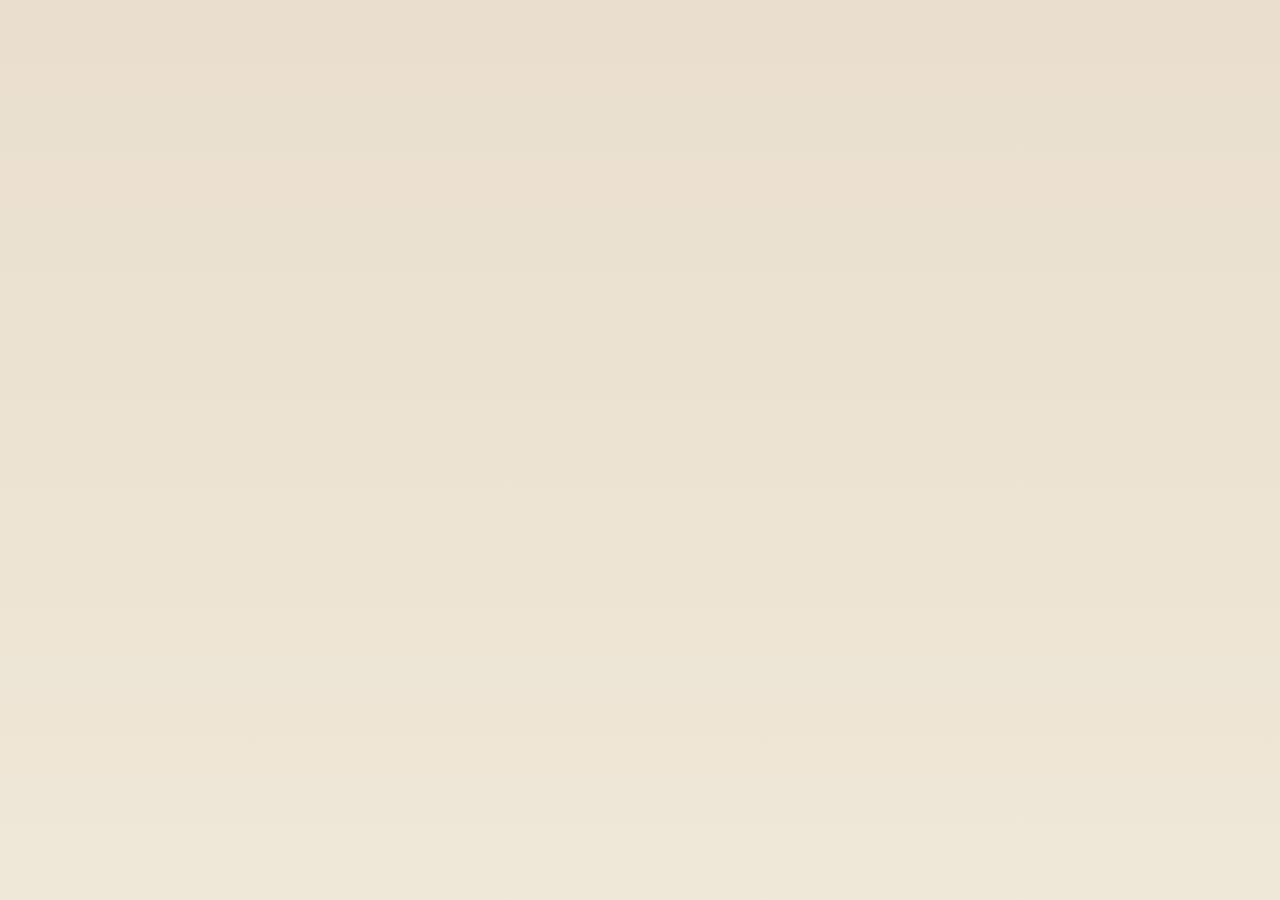
==== admin/index.html @ 7098703d "added loging page" ====
<!DOCTYPE html>
<html lang='en'>
<head>
  <meta charset='UTF-8' />
  <meta name='viewport' content='width=device-width, initial-scale=1.0' />
  <title>Fidelat Admin</title>
  <link rel='stylesheet' href='../styles.css?v=auth-2' />
</head>
<body>
  <div class='page-shell'>
    <div class='sun-glow' aria-hidden='true'></div>
    <div class='mesh mesh-one' aria-hidden='true'></div>
    <div class='mesh mesh-two' aria-hidden='true'></div>
    <main id='app'></main>
  </div>
  <script type='module' src='../app.js?v=auth-2'></script>
</body>
</html>
---- styles.css ----
:root {
  --bg: #efe7d7;
  --bg-start: #eadfcf;
  --bg-end: #efe7d7;
  --surface: rgba(255, 249, 241, 0.88);
  --surface-strong: rgba(255, 252, 247, 0.94);
  --surface-dark: rgba(34, 55, 61, 0.94);
  --text: #1d2930;
  --muted: #5b6a70;
  --accent: #bf6d3a;
  --accent-bright: #dc8650;
  --accent-deep: #87431f;
  --accent-soft: rgba(191, 109, 58, 0.16);
  --accent-outline: rgba(191, 109, 58, 0.28);
  --accent-shadow: rgba(191, 109, 58, 0.22);
  --warm: #f3cda9;
  --sage: #90a48b;
  --gold: #e7bb63;
  --line: rgba(29, 41, 48, 0.12);
  --success: #2f7d57;
  --error: #b94d40;
  --shadow: 0 24px 56px rgba(50, 37, 24, 0.17);
  --frame-fill: #efe39a;
  --frame-inner: #ececec;
  --frame-border: #2c2c2c;
  --frame-pattern: none;
  --frame-shadow-color: rgba(80, 66, 33, 0.18);
}

* {
  box-sizing: border-box;
}

body {
  margin: 0;
  min-height: 100vh;
  overflow-x: hidden;
  color: var(--text);
  font-family: 'Aptos', 'Segoe UI Variable', 'Noto Sans Ethiopic', sans-serif;
  font-size: 1.08rem;
  background: linear-gradient(180deg, var(--bg-start) 0%, var(--bg-end) 100%);
}

body::before {
  display: none;
}

body[data-theme='classic'] {
  --bg-start: #eadfcf;
  --bg-end: #efe7d7;
  --surface: rgba(255, 249, 241, 0.88);
  --surface-strong: rgba(255, 252, 247, 0.94);
  --accent: #bf6d3a;
  --accent-bright: #dc8650;
  --accent-deep: #87431f;
  --accent-soft: rgba(191, 109, 58, 0.16);
  --accent-outline: rgba(191, 109, 58, 0.28);
  --accent-shadow: rgba(191, 109, 58, 0.22);
  --warm: #f3cda9;
  --sage: #90a48b;
  --gold: #e7bb63;
  --shadow: 0 24px 56px rgba(50, 37, 24, 0.17);
  --frame-fill: #efe39a;
  --frame-inner: #ececec;
  --frame-border: #2c2c2c;
  --frame-pattern: none;
  --frame-shadow-color: rgba(80, 66, 33, 0.18);
}

body[data-theme='red'] {
  --bg-start: #f8dfdc;
  --bg-end: #f7e8e3;
  --surface: rgba(255, 247, 245, 0.9);
  --surface-strong: rgba(255, 250, 248, 0.95);
  --accent: #cb4334;
  --accent-bright: #f0674f;
  --accent-deep: #8a1d1d;
  --accent-soft: rgba(203, 67, 52, 0.16);
  --accent-outline: rgba(203, 67, 52, 0.28);
  --accent-shadow: rgba(203, 67, 52, 0.22);
  --warm: #f3b29f;
  --sage: #cf7d6a;
  --gold: #efb14c;
  --shadow: 0 24px 56px rgba(113, 37, 32, 0.18);
  --frame-image: url('assets/theme-red.png');
  --frame-shadow-color: rgba(125, 28, 28, 0.14);
}

body[data-theme='purple'] {
  --bg-start: #e8e0f6;
  --bg-end: #f1e8fb;
  --surface: rgba(251, 248, 255, 0.9);
  --surface-strong: rgba(253, 250, 255, 0.95);
  --accent: #8759b8;
  --accent-bright: #b57edd;
  --accent-deep: #5b3481;
  --accent-soft: rgba(135, 89, 184, 0.16);
  --accent-outline: rgba(135, 89, 184, 0.28);
  --accent-shadow: rgba(135, 89, 184, 0.22);
  --warm: #efbfd9;
  --sage: #a794d1;
  --gold: #f2d56f;
  --shadow: 0 24px 56px rgba(78, 55, 122, 0.18);
  --frame-image: url('assets/theme-purple.png');
  --frame-shadow-color: rgba(88, 58, 130, 0.14);
}

body[data-theme='gray'] {
  --bg-start: #e4e7ea;
  --bg-end: #edf0f3;
  --surface: rgba(252, 253, 253, 0.9);
  --surface-strong: rgba(255, 255, 255, 0.95);
  --accent: #5d6a74;
  --accent-bright: #80909b;
  --accent-deep: #323a41;
  --accent-soft: rgba(93, 106, 116, 0.16);
  --accent-outline: rgba(93, 106, 116, 0.28);
  --accent-shadow: rgba(93, 106, 116, 0.2);
  --warm: #d4d9dd;
  --sage: #a8b1b8;
  --gold: #c7b58d;
  --shadow: 0 24px 56px rgba(53, 60, 66, 0.16);
  --frame-image: url('assets/theme-gray.png');
  --frame-shadow-color: rgba(53, 60, 66, 0.14);
}

body[data-theme='blue'] {
  --bg-start: #dcecff;
  --bg-end: #eaf5ff;
  --surface: rgba(246, 251, 255, 0.9);
  --surface-strong: rgba(251, 254, 255, 0.95);
  --accent: #2c7adc;
  --accent-bright: #58a7ff;
  --accent-deep: #1d4f94;
  --accent-soft: rgba(44, 122, 220, 0.16);
  --accent-outline: rgba(44, 122, 220, 0.28);
  --accent-shadow: rgba(44, 122, 220, 0.22);
  --warm: #ffd18d;
  --sage: #84b8ea;
  --gold: #ffd35f;
  --shadow: 0 24px 56px rgba(32, 89, 163, 0.18);
  --frame-image: url('assets/theme-blue.png');
  --frame-shadow-color: rgba(32, 89, 163, 0.15);
}

body[data-theme='orange'] {
  --bg-start: #fde3c5;
  --bg-end: #fff0db;
  --surface: rgba(255, 249, 241, 0.9);
  --surface-strong: rgba(255, 252, 247, 0.95);
  --accent: #d67a22;
  --accent-bright: #f6a03f;
  --accent-deep: #8d4717;
  --accent-soft: rgba(214, 122, 34, 0.16);
  --accent-outline: rgba(214, 122, 34, 0.28);
  --accent-shadow: rgba(214, 122, 34, 0.22);
  --warm: #ffd377;
  --sage: #d2a06f;
  --gold: #ffcf56;
  --shadow: 0 24px 56px rgba(145, 78, 23, 0.17);
  --frame-image: url('assets/theme-orange.png');
  --frame-shadow-color: rgba(145, 78, 23, 0.15);
}

body[data-theme='green'] {
  --bg-start: #e1f3dc;
  --bg-end: #edf8e9;
  --surface: rgba(247, 252, 245, 0.9);
  --surface-strong: rgba(251, 255, 250, 0.95);
  --accent: #3d9f48;
  --accent-bright: #67c763;
  --accent-deep: #216e32;
  --accent-soft: rgba(61, 159, 72, 0.16);
  --accent-outline: rgba(61, 159, 72, 0.28);
  --accent-shadow: rgba(61, 159, 72, 0.22);
  --warm: #e6d769;
  --sage: #87c97f;
  --gold: #f1dd63;
  --shadow: 0 24px 56px rgba(43, 112, 51, 0.17);
  --frame-image: url('assets/theme-green.png');
  --frame-shadow-color: rgba(43, 112, 51, 0.15);
}

button,
select,
input,
textarea {
  font: inherit;
}

button {
  cursor: pointer;
  border: none;
  transition: transform 0.18s ease, box-shadow 0.18s ease, background 0.18s ease;
}

button:hover {
  transform: translateY(-1px);
}

button:active {
  transform: translateY(0);
}

button:disabled {
  cursor: not-allowed;
  opacity: 0.5;
  transform: none;
}

.page-shell {
  position: relative;
  min-height: 100vh;
  padding: clamp(28px, 4vw, 44px) clamp(20px, 3.5vw, 34px);
  overflow: hidden;
}

.sun-glow,
.mesh {
  display: none;
}

#app {
  position: relative;
  max-width: 1080px;
  min-width: 0;
  margin: 0 auto;
}

.app-frame {
  position: relative;
  padding: clamp(24px, 3vw, 30px);
  border-radius: 42px;
  isolation: isolate;
  background-color: var(--frame-fill);
  background-image: var(--frame-pattern);
  background-repeat: repeat;
  background-size: 72px 72px;
  background-position: center;
  box-shadow: 0 24px 48px var(--frame-shadow-color);
  overflow: hidden;
}

.app-frame::before {
  content: '';
  position: absolute;
  inset: 0;
  border-radius: inherit;
  background: radial-gradient(circle at top left, rgba(255, 255, 255, 0.92), transparent 24%), radial-gradient(circle at bottom right, rgba(255, 255, 255, 0.78), transparent 20%);
  opacity: 0.08;
  pointer-events: none;
  z-index: 0;
}

.app-frame > * {
  position: relative;
  z-index: 1;
}

.studio-shell {
  position: relative;
  z-index: 1;
  display: grid;
  gap: 12px;
  padding: clamp(14px, 1.8vw, 20px);
  border-radius: 30px;
  background: var(--frame-inner);
  border: 3px solid var(--frame-border);
  box-shadow: inset 0 0 0 1px rgba(255, 255, 255, 0.6);
}

.workspace,
.home-main,
.home-side,
.activity-stack,
.roadmap-stack,
.admin-user-list {
  display: grid;
  gap: 12px;
}

.card {
  min-width: 0;
  background: var(--surface);
  border: 1px solid rgba(255, 255, 255, 0.72);
  border-radius: 28px;
  box-shadow: var(--shadow);
  backdrop-filter: blur(10px);
  -webkit-backdrop-filter: blur(10px);
  overflow: hidden;
}

.top-shell {
  display: grid;
  grid-template-columns: minmax(0, 1.2fr) minmax(320px, 0.95fr);
  gap: 12px;
  padding: 14px;
}

.brand-block {
  display: grid;
  gap: 8px;
}

.eyebrow,
.activity-badge {
  display: inline-flex;
  align-items: center;
  padding: 7px 12px;
  border-radius: 999px;
  font-size: 0.78rem;
  font-weight: 800;
  letter-spacing: 0.05em;
  text-transform: uppercase;
}

.eyebrow {
  background: rgba(255, 249, 239, 0.82);
  color: var(--accent-deep);
}

.activity-badge {
  background: var(--accent-soft);
  color: var(--accent-deep);
}

h1,
.section-title,
.view-title,
.activity-title,
.symbol-display,
.profile-name {
  font-family: 'Aptos Display', 'Trebuchet MS', 'Noto Sans Ethiopic', sans-serif;
}

h1 {
  margin: 6px 0 4px;
  font-size: clamp(2.2rem, 3.8vw, 3.9rem);
  line-height: 0.95;
  letter-spacing: -0.04em;
}

.section-title,
.view-title {
  margin: 0 0 8px;
  font-size: 1.65rem;
}

.activity-title {
  margin: 4px 0;
  font-size: 1.15rem;
}

.hero-copy,
.panel-copy,
.activity-copy,
.metric-label,
.helper-copy,
.message,
.roadmap-text,
.field-label,
.profile-label,
.admin-meta {
  margin: 0;
  color: var(--muted);
  line-height: 1.45;
}

.menu-side {
  display: grid;
  gap: 10px;
}

.main-menu,
.auth-form,
.selector-row,
.mode-nav,
.activity-actions,
.metrics {
  display: flex;
  flex-wrap: wrap;
  gap: 10px;
}

.main-menu {
  flex-wrap: nowrap;
  gap: 8px;
  overflow-x: auto;
  scrollbar-width: none;
}

.main-menu::-webkit-scrollbar {
  display: none;
}

.auth-form {
  flex-direction: column;
}

.menu-btn,
.primary-btn,
.secondary-btn,
.ghost-btn,
.chip-btn,
.symbol-btn,
.variant-btn {
  min-height: 44px;
  padding: 0 14px;
  border-radius: 16px;
  font-weight: 700;
}

.menu-btn {
  flex: 0 0 auto;
  padding: 0 12px;
  white-space: nowrap;
}

.menu-btn,
.ghost-btn,
.chip-btn,
.variant-btn {
  background: rgba(255, 255, 255, 0.72);
  border: 1px solid rgba(29, 41, 48, 0.08);
  color: var(--text);
}

.menu-btn.is-active,
.chip-btn.is-active,
.variant-btn.is-active {
  background: var(--accent-soft);
  color: var(--accent-deep);
  border-color: var(--accent-outline);
}

.primary-btn {
  background: linear-gradient(135deg, var(--accent), var(--accent-bright));
  color: #fff8f2;
  box-shadow: 0 14px 26px var(--accent-shadow);
}

.secondary-btn {
  background: rgba(34, 55, 61, 0.94);
  color: #f9f4eb;
}

.profile-bar {
  display: flex;
  align-items: center;
  justify-content: space-between;
  gap: 10px;
  padding: 12px 14px;
  border-radius: 22px;
  background: rgba(34, 55, 61, 0.9);
  color: #faf4ec;
}

.theme-panel {
  display: flex;
  align-items: center;
  padding: 10px 12px;
  border-radius: 22px;
  background: rgba(255, 255, 255, 0.78);
  border: 1px solid rgba(29, 41, 48, 0.08);
}

.theme-inline {
  display: flex;
  align-items: center;
  gap: 10px;
  width: 100%;
}

.theme-inline-label {
  font-size: 0.92rem;
  font-weight: 800;
  color: var(--accent-deep);
  white-space: nowrap;
}

.theme-select {
  min-width: 180px;
  flex: 1 1 220px;
  background: var(--accent);
  border-color: var(--accent-deep);
  color: #fff8f2;
  font-weight: 800;
}

.theme-select option {
  color: var(--text);
  background: #ffffff;
}

.profile-label {
  font-size: 0.78rem;
  text-transform: uppercase;
  letter-spacing: 0.06em;
  color: rgba(250, 244, 236, 0.7);
}

.profile-name {
  font-size: 1.15rem;
}

.banner-card,
.auth-card,
.welcome-card,
.side-card,
.panel-card,
.challenge-celebration {
  padding: 14px;
}

.banner-card.is-success {
  background: rgba(47, 125, 87, 0.14);
}

.banner-card.is-error {
  background: rgba(185, 77, 64, 0.14);
}

.auth-grid {
  display: grid;
  grid-template-columns: repeat(auto-fit, minmax(280px, 1fr));
  gap: 12px;
}

.admin-auth-grid {
  grid-template-columns: minmax(0, 560px);
}

.home-grid {
  display: grid;
  grid-template-columns: minmax(0, 1.2fr) minmax(320px, 0.95fr);
  gap: 12px;
}

.activity-card,
.variant-summary,
.admin-section {
  padding: 14px;
  border-radius: 22px;
  background: rgba(255, 255, 255, 0.64);
  border: 1px solid rgba(29, 41, 48, 0.08);
}

.variant-summary {
  display: flex;
  align-items: center;
  justify-content: space-between;
  gap: 12px;
}

.variant-summary.is-locked {
  opacity: 0.6;
}

.variant-summary.is-complete {
  background: rgba(47, 125, 87, 0.14);
}

.variant-meta {
  font-size: 0.86rem;
  font-weight: 700;
  color: var(--accent-deep);
}

.workspace-top,
.panel-head,
.symbol-caption {
  display: flex;
  align-items: flex-start;
  justify-content: space-between;
  gap: 12px;
}

.top-shell > *,
.workspace-top > *,
.panel-head > *,
.symbol-caption > *,
.home-grid > *,
.auth-grid > * {
  min-width: 0;
}

.panel-card {
  background: var(--surface-strong);
}

.field-label {
  display: block;
  margin-bottom: 6px;
  font-weight: 700;
}

.field-input,
.selector,
.textarea-field {
  width: 100%;
  min-height: 44px;
  padding: 0 12px;
  border-radius: 14px;
  border: 1px solid rgba(29, 41, 48, 0.14);
  background: rgba(255, 255, 255, 0.92);
  color: var(--text);
}

.textarea-field {
  min-height: 128px;
  padding: 10px;
  resize: vertical;
}

.message-box,
.hint-box {
  padding: 12px 14px;
  border-radius: 18px;
  border: 1px solid rgba(29, 41, 48, 0.08);
  background: rgba(255, 255, 255, 0.76);
}

.message-box.is-success {
  background: rgba(47, 125, 87, 0.12);
}

.message-box.is-error {
  background: rgba(185, 77, 64, 0.12);
}

.hint-box {
  background: rgba(243, 205, 169, 0.24);
}

.metrics,
.stat-strip,
.admin-copy-grid {
  display: grid;
  gap: 10px;
}

.metrics {
  grid-template-columns: repeat(4, minmax(0, 1fr));
}

.metrics.two-up {
  grid-template-columns: repeat(2, minmax(0, 1fr));
}

.stat-strip {
  grid-template-columns: repeat(4, minmax(0, 1fr));
}

.compact-strip {
  grid-template-columns: repeat(3, minmax(0, 1fr));
}

.metric,
.stat-pill {
  padding: 10px;
  border-radius: 18px;
  background: rgba(255, 255, 255, 0.74);
  border: 1px solid rgba(29, 41, 48, 0.08);
}

.metric-value {
  font-size: 1.8rem;
  font-weight: 800;
}

.stat-pill strong {
  display: block;
  font-size: 1.35rem;
}

.variant-grid {
  display: grid;
  grid-template-columns: repeat(auto-fit, minmax(110px, 1fr));
  gap: 10px;
}

.letter-grid,
.explorer-grid,
.drag-bank {
  display: grid;
  grid-template-columns: repeat(auto-fit, minmax(84px, 1fr));
  gap: 10px;
}

.symbol-display {
  display: grid;
  place-items: center;
  min-height: 156px;
  margin: 8px 0 10px;
  border-radius: 28px;
  background: linear-gradient(135deg, rgba(255, 255, 255, 0.92), rgba(243, 205, 169, 0.52));
  border: 1px solid rgba(29, 41, 48, 0.08);
  box-shadow: inset 0 1px 0 rgba(255, 255, 255, 0.8);
  font-size: clamp(4rem, 9vw, 6.4rem);
}

.symbol-btn {
  min-height: 82px;
  font-size: 2.1rem;
  background: rgba(255, 255, 255, 0.8);
  border: 1px solid rgba(29, 41, 48, 0.08);
}

.symbol-btn.is-correct {
  background: rgba(47, 125, 87, 0.16);
  color: var(--success);
}

.variant-btn.is-locked {
  opacity: 0.45;
}

.challenge-celebration {
  background: linear-gradient(135deg, rgba(255, 244, 224, 0.92), rgba(243, 205, 169, 0.72));
}

.challenge-celebration.is-final {
  background: linear-gradient(135deg, rgba(255, 243, 222, 0.94), rgba(231, 187, 99, 0.72));
}

.drop-grid {
  display: grid;
  grid-template-columns: repeat(auto-fit, minmax(120px, 1fr));
  gap: 10px;
  margin-top: 12px;
}

.drop-slot {
  display: grid;
  gap: 8px;
  align-items: start;
  min-height: 110px;
  padding: 10px;
  border-radius: 22px;
  border: 2px dashed rgba(135, 67, 31, 0.28);
  background: rgba(255, 255, 255, 0.72);
  text-align: left;
}

[data-action='additional-drag-bank'],
[data-action='additional-drag-slot'] {
  touch-action: none;
}

.additional-drag-btn {
  cursor: grab;
  user-select: none;
}

.additional-drag-btn:active {
  cursor: grabbing;
}

.pointer-drag-ghost {
  position: fixed;
  top: 0;
  left: 0;
  z-index: 9999;
  min-width: 58px;
  padding: 10px 14px;
  border-radius: 18px;
  border: 1px solid rgba(135, 67, 31, 0.28);
  background: rgba(255, 252, 247, 0.96);
  box-shadow: 0 18px 36px rgba(50, 37, 24, 0.2);
  color: var(--accent-deep);
  font-size: 1.8rem;
  font-weight: 800;
  line-height: 1;
  pointer-events: none;
  user-select: none;
  transform: translate(-9999px, -9999px);
}

.drop-slot.is-filled {
  border-style: solid;
  background: rgba(243, 205, 169, 0.34);
}

.drop-label {
  font-size: 0.88rem;
  font-weight: 800;
  letter-spacing: 0.04em;
  text-transform: uppercase;
  color: var(--accent-deep);
}

.drop-value {
  align-self: center;
  justify-self: center;
  font-size: 2.6rem;
}

.admin-tabs {
  display: flex;
  flex-wrap: wrap;
  gap: 10px;
}

.admin-copy-grid {
  grid-template-columns: repeat(auto-fit, minmax(220px, 1fr));
}

.admin-field,
.admin-user-card {
  min-width: 0;
}

.admin-meta {
  margin-top: 6px;
}

.dragdrop-celebration {
  border: 1px solid rgba(135, 67, 31, 0.18);
  box-shadow: 0 18px 36px rgba(191, 109, 58, 0.18);
  animation: dragdrop-celebration-pop 260ms ease-out;
}

@keyframes dragdrop-celebration-pop {
  0% {
    transform: translateY(12px) scale(0.98);
    opacity: 0.2;
  }

  100% {
    transform: translateY(0) scale(1);
    opacity: 1;
  }
}

@media (max-width: 1024px) {
  .page-shell {
    padding: 24px 18px 28px;
  }

  #app {
    max-width: 100%;
  }

  .app-frame {
    padding: 24px;
    border-radius: 34px;
    background-size: 78px 78px;
  }

  .studio-shell {
    padding: 16px;
    border-radius: 26px;
  }

  .top-shell,
  .home-grid {
    grid-template-columns: 1fr;
  }

  .metrics,
  .metrics.two-up,
  .stat-strip,
  .compact-strip {
    grid-template-columns: repeat(2, minmax(0, 1fr));
  }
}

@media (max-width: 720px) {
  body {
    font-size: 1rem;
  }

  .page-shell {
    padding: 16px 10px 18px;
  }

  .app-frame {
    padding: 18px;
    border-radius: 28px;
    background-size: 60px 60px;
  }

  .studio-shell {
    padding: 12px;
    border-radius: 22px;
    border-width: 2px;
  }

  h1 {
    font-size: 2.1rem;
  }

  .section-title,
  .view-title {
    font-size: 1.45rem;
  }

  .activity-title {
    font-size: 1.1rem;
  }

  .banner-card,
  .auth-card,
  .welcome-card,
  .side-card,
  .panel-card,
  .challenge-celebration,
  .activity-card,
  .variant-summary,
  .admin-section {
    padding: 12px;
  }

  .theme-panel {
    padding: 8px 10px;
  }

  .theme-inline {
    align-items: stretch;
    flex-direction: column;
    gap: 6px;
  }

  .theme-select {
    min-width: 0;
    width: 100%;
  }

  .workspace-top,
  .panel-head,
  .symbol-caption,
  .profile-bar {
    flex-direction: column;
    align-items: stretch;
  }

  .metrics,
  .metrics.two-up,
  .stat-strip,
  .compact-strip {
    grid-template-columns: 1fr;
  }

  .symbol-display {
    min-height: 132px;
    margin: 6px 0 8px;
    font-size: clamp(3.2rem, 15vw, 4.8rem);
  }

  .symbol-btn {
    min-height: 76px;
    font-size: 1.95rem;
  }

  .drop-value {
    font-size: 2.35rem;
  }
}

@media (max-width: 480px) {
  .page-shell {
    padding: 12px 8px 14px;
  }

  .app-frame {
    padding: 14px;
    border-radius: 24px;
    background-size: 52px 52px;
  }

  .studio-shell {
    padding: 10px;
    border-radius: 18px;
    border-width: 2px;
  }

  .top-shell {
    padding: 12px;
  }

  .theme-panel {
    padding: 8px 10px;
  }

  .menu-btn,
  .primary-btn,
  .secondary-btn,
  .ghost-btn,
  .chip-btn,
  .symbol-btn,
  .variant-btn {
    min-height: 42px;
  }
}

.additional-set-grid {
  display: grid;
  grid-template-columns: repeat(auto-fit, minmax(180px, 1fr));
  gap: 12px;
  margin-bottom: 16px;
}

.additional-set-btn {
  display: grid;
  gap: 8px;
  padding: 12px 14px;
  border-radius: 20px;
  border: 1px solid var(--line);
  background: rgba(255, 255, 255, 0.74);
  text-align: left;
  box-shadow: inset 0 1px 0 rgba(255, 255, 255, 0.6);
}

.additional-set-btn strong {
  font-size: 1.5rem;
  line-height: 1;
}

.additional-set-btn.is-active {
  border-color: var(--accent-outline);
  background: var(--accent-soft);
}

.additional-set-btn.is-complete {
  border-color: rgba(47, 125, 87, 0.28);
}

.additional-preview {
  color: var(--muted);
  font-size: 0.9rem;
  line-height: 1.45;
  word-break: break-word;
}

.additional-tabs {
  margin: 16px 0;
}

.symbol-btn.is-complete {
  border-color: rgba(47, 125, 87, 0.28);
  background: rgba(47, 125, 87, 0.12);
}

.english-copy {
  margin: 6px 0 0;
  color: var(--muted);
  font-size: 0.94rem;
  line-height: 1.45;
}

.hero-english-copy {
  margin-top: 8px;
}

/* compact-auth-modal */
.auth-entry-card {
  margin-bottom: 18px;
  border: 1px solid rgba(135, 67, 31, 0.16);
  background: linear-gradient(135deg, rgba(255, 251, 246, 0.94), rgba(243, 205, 169, 0.34));
}

.auth-link-row {
  display: flex;
  flex-wrap: wrap;
  gap: 14px;
  margin-top: 14px;
}

.link-btn {
  padding: 0;
  border: none;
  background: none;
  color: var(--accent-deep);
  font-size: 1.02rem;
  font-weight: 800;
  text-decoration: underline;
  text-decoration-thickness: 2px;
  text-underline-offset: 4px;
  box-shadow: none;
}

.link-btn:hover,
.link-btn:active,
.modal-backdrop:hover,
.modal-backdrop:active {
  transform: none;
}

.link-btn:hover {
  color: var(--accent);
}

.auth-modal-layer {
  position: fixed;
  inset: 0;
  z-index: 60;
  display: grid;
  place-items: center;
  padding: 20px;
}

.modal-backdrop {
  position: absolute;
  inset: 0;
  border: none;
  background: rgba(29, 41, 48, 0.42);
}

.auth-modal-shell {
  position: relative;
  z-index: 1;
  width: min(560px, 100%);
}

.auth-modal-card {
  position: relative;
  max-height: calc(100vh - 40px);
  overflow: auto;
  padding-top: 20px;
  box-shadow: 0 26px 56px rgba(29, 41, 48, 0.28);
}

.auth-modal-card .section-title {
  padding-right: 40px;
}

.auth-modal-note {
  margin-bottom: 12px;
}

.modal-close {
  position: absolute;
  top: 12px;
  right: 12px;
  width: 40px;
  height: 40px;
  border-radius: 999px;
  border: 1px solid rgba(29, 41, 48, 0.12);
  background: rgba(255, 255, 255, 0.9);
  color: var(--accent-deep);
  font-size: 1.35rem;
  line-height: 1;
  box-shadow: none;
}

.auth-switch-row {
  display: flex;
  flex-wrap: wrap;
  gap: 10px;
  margin-top: 18px;
  padding-top: 18px;
  border-top: 1px solid var(--line);
}

@media (max-width: 720px) {
  .auth-link-row,
  .auth-switch-row {
    flex-direction: column;
    align-items: stretch;
  }

  .auth-modal-layer {
    padding: 12px;
  }

  .auth-modal-card {
    max-height: calc(100vh - 24px);
    padding-top: 22px;
  }
}

/* Letter-first layout: generous learning targets, quiet supporting controls. */
.family-lesson-layout {
  display: grid;
  grid-template-columns: minmax(210px, 260px) minmax(0, 1fr);
  gap: 14px;
  align-items: start;
}

.family-sidebar,
.family-lesson .panel-card { padding: clamp(14px, 2vw, 22px); }
.family-sidebar { position: sticky; top: 12px; }
.family-sidebar-title { margin: 0 0 12px; font-size: 1.15rem; }
.family-selector-label { display: block; margin-bottom: 6px; color: var(--muted); font-size: .85rem; }
.family-selector { width: 100%; min-height: 48px; }
.family-form-order, .family-play-label { color: var(--muted); font-size: .75rem; }
.family-lesson { min-width: 0; }
.family-lesson .activity-actions { justify-content: center; }
.family-exercise .exercise-prompt { justify-content: center; }
.family-lesson .lesson-icon-button {
  display: inline-grid;
  width: 48px;
  min-width: 48px;
  height: 48px;
  min-height: 48px;
  padding: 10px;
  place-items: center;
}
.family-lesson .lesson-icon-button .lesson-icon { width: 100%; height: 100%; }
.lesson-section-title {
  display: flex;
  align-items: center;
  justify-content: center;
  gap: 8px;
}
.lesson-icon {
  display: inline-block;
  flex: 0 0 1.15em;
  width: 1.15em;
  height: 1.15em;
  vertical-align: middle;
}
.activity-complete {
  display: inline-grid;
  width: 1.35em;
  height: 1.35em;
  place-items: center;
  border-radius: 50%;
  background: #e2f4e8;
  color: #155438;
}
.activity-complete .lesson-icon { width: .95em; height: .95em; }
.lesson-status,
.exercise-feedback.is-complete { display: flex; align-items: center; justify-content: center; gap: 8px; }
.lesson-status.is-complete,
.exercise-feedback.is-complete { color: #155438; font-weight: 700; }
.family-forms {
  display: grid; grid-template-columns: repeat(7, minmax(0, 1fr)); gap: 8px;
  margin: 14px 0 0; padding: 0; list-style: none;
}
.family-form-btn {
  display: grid; justify-items: center; gap: 4px; width: 100%; min-height: 120px; padding: 8px 4px;
  border: 1px solid var(--line); border-radius: 14px; background: rgba(255,255,255,.78); color: var(--text);
}
.family-form-btn strong, .reading-glyphs { font-family: 'Noto Sans Ethiopic', 'Nyala', 'Abyssinica SIL', sans-serif; }
.family-form-btn strong { font-size: clamp(2rem, 4vw, 3.2rem); line-height: 1.35; color: var(--accent-deep); }
.exercise-prompt { display: flex; align-items: center; flex-wrap: wrap; gap: 12px; margin: 12px 0; }
.exercise-feedback.is-incorrect { display: inline-flex; align-items: center; gap: 6px; color: #b42318; font-weight: 700; }
.exercise-error-icon { display: inline-grid; place-items: center; width: 1.3em; height: 1.3em; border: 2px solid currentColor; border-radius: 50%; line-height: 1; }
.exercise-choices { display: grid; grid-template-columns: repeat(7, minmax(0, 1fr)); gap: 8px; margin: 12px 0; }
.exercise-choice { min-width: 0; min-height: 68px; padding: 6px; font-size: clamp(1.7rem, 3vw, 2.4rem); }
.reading-glyphs {
  margin: 12px 0 0; padding: 14px; border-radius: 14px; background: rgba(255,255,255,.72);
  color: var(--accent-deep); font-size: clamp(1.7rem, 3vw, 2.5rem); line-height: 1.6;
  letter-spacing: .12em; overflow-wrap: anywhere;
}
.reading-practice > .activity-title:not(:first-child) { margin-top: 20px; }
.reading-practice.is-locked { border-style: dashed; background: rgba(255,255,255,.48); }
.reading-lock-notice { color: var(--muted); }
.reading-lock-notice .activity-title { display: inline-block; margin: 0 8px 8px 0; padding: 6px 12px; border: 1px solid var(--line); border-radius: 12px; opacity: .58; }
.reading-lock-notice .helper-copy { margin-top: 8px; }
.reading-combinations {
  display: flex; flex-flow: row nowrap; align-items: stretch; gap: 10px;
  margin: 10px 0 0; padding: 10px; list-style: none; overflow-x: auto;
  border: 1px solid var(--line); border-radius: 16px; background: rgba(255,255,255,.5);
}
.reading-combination-card {
  display: grid; place-items: center; flex: 1 0 76px; min-height: 76px; padding: 10px 6px;
  border: 1px solid var(--line); border-radius: 14px; background: rgba(255,255,255,.78);
  color: var(--accent-deep); font: clamp(1.65rem, 3vw, 2.25rem)/1.4 'Noto Sans Ethiopic', 'Nyala', 'Abyssinica SIL', sans-serif;
  box-shadow: 0 3px 0 rgba(29,41,48,.06);
}
.reading-paragraph {
  margin: 10px 0 0; padding: 16px; border: 1px solid var(--line); border-radius: 16px;
  background: rgba(255,255,255,.78); color: var(--accent-deep);
  font: clamp(1.2rem, 2.5vw, 1.65rem)/2 'Noto Sans Ethiopic', 'Nyala', 'Abyssinica SIL', sans-serif;
  letter-spacing: .04em; overflow-wrap: anywhere;
}
.advanced-reading-words {
  display: grid; grid-template-columns: repeat(auto-fit, minmax(min(100%, 150px), 1fr)); gap: 10px;
  margin: 10px 0 0; padding: 0; list-style: none;
}
.advanced-reading-word {
  display: grid; gap: 4px; justify-items: center; padding: 12px;
  border: 1px solid var(--line); border-radius: 14px; background: rgba(255,255,255,.78);
}
.advanced-reading-text {
  color: var(--accent-deep); font: 1.5rem/1.5 'Noto Sans Ethiopic', 'Nyala', 'Abyssinica SIL', sans-serif;
  overflow-wrap: anywhere; max-width: 100%;
}
.lesson-navigation {
  display: flex; align-items: center; justify-content: space-between; gap: 12px;
  margin-top: 16px;
}
.lesson-navigation .helper-copy { margin: 0; text-align: center; }
.family-lesson :focus-visible, .family-sidebar :focus-visible { outline: 3px solid var(--accent-deep); outline-offset: 3px; }
@media (max-width: 900px) {
  .family-lesson-layout { grid-template-columns: 1fr; }
  .family-sidebar { position: static; max-height: none; }
}
@media (max-width: 600px) {
  .family-forms, .exercise-choices { grid-template-columns: repeat(4, minmax(0, 1fr)); }
  .reading-combinations { gap: 7px; }
  .reading-combination-card { flex-basis: 64px; }
  .family-form-btn { min-height: 100px; }
}

.page-shell { padding: clamp(10px, 2vw, 24px); }
#app { max-width: 1200px; }
.app-frame { padding: clamp(8px, 1.3vw, 16px); border-radius: 28px; }
.studio-shell { padding: clamp(10px, 1.5vw, 18px); border-width: 1px; border-color: var(--line); border-radius: 22px; }
.card { border-radius: 20px; box-shadow: 0 6px 22px rgba(29, 41, 48, 0.07); }
.top-shell { grid-template-columns: minmax(0, 1fr) minmax(350px, 1fr); align-items: center; padding: 16px 18px; }
.brand-block { gap: 3px; }
h1 { font-size: clamp(1.65rem, 3vw, 2.4rem); line-height: 1.2; letter-spacing: -0.02em; }
.eyebrow { width: fit-content; padding: 4px 9px; font-size: .68rem; }
.hero-copy, .hero-english-copy { font-size: .86rem; margin-top: 2px; }
.menu-side { gap: 8px; }
.main-menu { display: flex; flex-wrap: wrap; overflow: visible; gap: 6px; }
.menu-btn { display: inline-flex; align-items: center; justify-content: center; text-decoration: none; min-height: 44px; flex: 1 0 auto; font-size: .95rem; border-radius: 12px; }
.menu-btn.is-active { background: var(--accent-deep); color: #fff; border-color: var(--accent-deep); box-shadow: 0 3px 10px var(--accent-shadow); }
.profile-bar { padding: 6px 10px; border-radius: 12px; }
.profile-name { font-size: .88rem; }
.profile-label { font-size: .65rem; }
.theme-panel { padding: 5px 10px; border-radius: 12px; }
.theme-inline { flex-direction: row; align-items: center; gap: 8px; }
.theme-inline-label { font-size: .8rem; }
.theme-select { min-width: 0; flex: 1 1 auto; min-height: 36px; font-size: .85rem; }
.banner-card { padding: 8px 12px; font-size: .88rem; box-shadow: none; }
.view-title, .section-title { font-size: 1.4rem; line-height: 1.4; }
.panel-copy, .english-copy, .helper-copy { font-size: .9rem; }
.stat-strip, .compact-strip { grid-template-columns: repeat(3, minmax(0, 1fr)); }
.stat-pill { padding: 6px 9px; font-size: .76rem; border-radius: 12px; }
.stat-pill strong { font-size: 1rem; }
.metric { padding: 8px; }
.metric-value { font-size: 1.3rem; }
.symbol-display { min-height: 142px; font-size: clamp(5.5rem, 11vw, 8rem); line-height: 1.4; color: #2156a0; background: linear-gradient(120deg, #eef6ff, #f3efff); border-radius: 20px; }
.symbol-display.is-placeholder { min-height: 54px; padding: 10px 14px; display: flex; justify-content: center; gap: 12px; font-size: 1.6rem; color: var(--muted); background: rgba(255,255,255,.5); }
.placeholder-copy { font-size: .9rem; font-family: 'Segoe UI', sans-serif; }
.symbol-caption { margin-bottom: 12px; }
.letter-grid, .explorer-grid, .drag-bank { grid-template-columns: repeat(auto-fit, minmax(100px, 1fr)); gap: 12px; }
.symbol-btn { min-height: 112px; padding: 8px; font-family: 'Noto Sans Ethiopic', 'Nyala', 'Abyssinica SIL', sans-serif; font-size: clamp(3.3rem, 5.5vw, 4.5rem); line-height: 1.4; color: #2156a0; background: #edf5ff; border: 1px solid #c9dcef; border-radius: 18px; box-shadow: 0 3px 0 rgba(29,41,48,.08); }
.symbol-btn:nth-child(4n+2) { color: #7540a0; background: #f5effc; border-color: #dfd0ef; }
.symbol-btn:nth-child(4n+3) { color: #156957; background: #eaf8f1; border-color: #c3e5d5; }
.symbol-btn:nth-child(4n) { color: #9b441e; background: #fff3e8; border-color: #f0d9c4; }
.symbol-btn:hover { box-shadow: 0 6px 14px rgba(29,41,48,.13); transform: translateY(-2px); }
.symbol-btn.is-correct, .symbol-btn.is-complete { border: 3px solid #237049; color: #155438; background: #e2f4e8; }
.drop-value { font-size: 4rem; line-height: 1.35; color: #2156a0; }
.drop-slot { min-height: 134px; border-radius: 18px; }
.family-ordering .drop-grid,
.family-ordering .drag-bank {
  grid-template-columns: repeat(7, minmax(0, 1fr));
  grid-auto-rows: 56px;
  gap: 6px;
  width: 100%;
}
.family-ordering .drop-slot,
.family-ordering .drag-bank .symbol-btn {
  box-sizing: border-box;
  width: 100%;
  min-width: 0;
  height: 56px;
  min-height: 56px;
  padding: 2px;
  border-radius: 8px;
}
.family-ordering .drop-slot { gap: 0; }
.family-ordering .drop-label { font-size: .7rem; line-height: 1; }
.family-ordering .drop-value { font-size: 1.6rem; line-height: 1; }
.family-ordering .drop-slot:not(.is-filled) .drop-value { font-size: 1.4rem; }
.family-ordering .drag-bank .symbol-btn { font-size: 1.7rem; line-height: 1; }
.pointer-drag-ghost { font-size: 3.5rem; }
.additional-set-btn strong { font-size: 2.8rem; line-height: 1.35; color: #7540a0; }
.additional-preview { font-size: 1.5rem; line-height: 1.65; color: #2156a0; }
:where(a, button, select, input, textarea):focus-visible { outline: 3px solid #2156a0; outline-offset: 3px; }
@media (max-width: 800px) {
  .top-shell { grid-template-columns: 1fr; gap: 10px; }
  .profile-bar { flex-direction: row; align-items: center; }
  .workspace-top { gap: 8px; }
  .letter-grid, .explorer-grid, .drag-bank { grid-template-columns: repeat(auto-fit, minmax(86px, 1fr)); gap: 9px; }
  .symbol-btn { min-height: 100px; font-size: 3.5rem; }
  .drop-grid { grid-template-columns: repeat(auto-fit, minmax(100px, 1fr)); }
  .metrics, .metrics.two-up { grid-template-columns: repeat(2, minmax(0,1fr)); }
}
@media (max-width: 400px) {
  .top-shell { padding: 12px; }
  .menu-btn { padding: 0 8px; font-size: .85rem; }
  .letter-grid, .explorer-grid, .drag-bank { grid-template-columns: repeat(3, minmax(0, 1fr)); gap: 7px; }
  .symbol-btn { font-size: 3rem; min-height: 88px; }
  .stat-strip { gap: 4px; }
  .stat-pill { padding: 6px; }
}
@media (prefers-reduced-motion: reduce) {
  *, *::before, *::after { animation: none !important; transition: none !important; scroll-behavior: auto !important; }
}
.drop-slot:not(.is-filled) .drop-value { font-size: 1.5rem; color: var(--muted); }
.stat-strip { grid-template-columns: repeat(4, minmax(0, 1fr)); }
.compact-strip { grid-template-columns: repeat(3, minmax(0, 1fr)); }
@media (max-width: 600px) {
  .stat-strip:not(.compact-strip) { grid-template-columns: repeat(2, minmax(0, 1fr)); }
}

/* Bundle Ethiopic glyphs so learners do not depend on installed device fonts. */
@font-face {
  font-family: 'Noto Sans Ethiopic';
  src: url('assets/fonts/NotoSansEthiopic.ttf') format('truetype');
  font-style: normal;
  font-weight: 100 900;
  font-display: swap;
}
body:not([data-view='home']):not([data-view='admin']) .hero-copy,
body:not([data-view='home']):not([data-view='admin']) .hero-english-copy { display: none; }
body:not([data-view='home']):not([data-view='admin']) h1 { font-size: clamp(1.2rem, 2vw, 1.65rem); }
@media (max-width: 600px) {
  .main-menu { display: grid; grid-template-columns: repeat(5, minmax(0, 1fr)); gap: 4px; }
  .main-menu .menu-btn { padding: 0 3px; font-size: .78rem; }
  .top-shell { padding: 12px; }
  .brand-block { gap: 0; }
  .eyebrow { font-size: .6rem; }
}

/* Keep colour names readable against a neutral picker background. */
.theme-select { color: var(--theme-label-color, var(--text)); background: #fff; }

/* The picker label stays neutral; only the colour names carry theme colours. */
.theme-inline-label { color: var(--text); }

/* Deep practice links and a compact, activity-first layout. */
.appearance, .practice-instructions, .practice-progress, .set-directory, .variant-directory { font-size: .88rem; }
summary { cursor: pointer; padding: 8px 4px; min-height: 40px; font-weight: 700; }
summary:focus-visible { outline: 3px solid #2156a0; outline-offset: 2px; }
.practice-instructions[open] p { margin: 6px 0; }
.practice-progress[open] { margin-bottom: 10px; }
.appearance .theme-panel { margin-top: 4px; }
@media (max-width: 720px) {
  body:not([data-view='home']):not([data-view='admin']) .brand-block { display: none; }
  body:not([data-view='home']):not([data-view='admin']) .top-shell { padding: 6px 8px; }
  body:not([data-view='home']):not([data-view='admin']) .page-shell { padding: 4px; }
  body:not([data-view='home']):not([data-view='admin']) .app-frame { padding: 4px; }
  body:not([data-view='home']):not([data-view='admin']) .studio-shell { padding: 8px; gap: 6px; }
  .menu-side { gap: 0; }
  .appearance > summary { min-height: 30px; padding: 5px 2px; font-size: .78rem; }
  .workspace { gap: 6px; }
  .workspace-top { flex-direction: row; flex-wrap: wrap; align-items: center; gap: 6px; }
  .workspace-top > div:first-child { flex: 1; }
  .view-title { font-size: 1.1rem; margin: 0; }
  .practice-instructions summary { min-height: 32px; padding: 5px 0; font-size: .8rem; }
  .workspace-top .mode-nav button { min-height: 42px; font-size: .8rem; padding: 0 10px; }
  .panel-card { padding: 8px; }
  .panel-card:has(> .explorer-grid), .panel-card:has(> .drag-bank), .panel-card:has(> .letter-grid) { display: flex; flex-direction: column; gap: 6px; }
  .panel-card > .explorer-grid, .panel-card > .letter-grid { order: 0; }
  .panel-card > .selector-row, .panel-card > .practice-progress, .panel-card > .symbol-display, .panel-card > .symbol-caption, .panel-card > .variant-directory { order: 2; }
  .panel-card > .selector-row { margin: 0; }
  .panel-card > .symbol-display { min-height: 80px; font-size: 4rem; margin: 0; }
  .panel-card > .symbol-display.is-placeholder { min-height: 40px; font-size: 1.4rem; }
  .panel-card > .symbol-caption { margin: 0; }
  .drag-bank { margin-top: 6px; }
  .drop-grid { margin-top: 0; grid-template-columns: repeat(4, minmax(0, 1fr)); gap: 5px; }
  .drop-slot { min-height: 82px; padding: 5px; border-radius: 12px; }
  .drop-label { font-size: .7rem; letter-spacing: 0; overflow-wrap: anywhere; }
  .drop-value { font-size: 2.5rem; }
  .additional-tabs { margin: 0; }
  .symbol-btn { min-height: 86px; }
}
@media (max-width: 720px) {
  .panel-card > .drag-bank { order: -1; }
  .panel-card:has(> .drag-bank) > .message-box { order: -2; }
  .workspace > .set-directory { order: 3; }
}
@media (max-width: 720px) {
  .panel-card > .letter-grid { order: -1; }
}

@media (max-width: 720px) {
  .panel-card > .selector-row { order: -2; align-items: center; }
  .panel-card > .selector-row > label { display: flex; align-items: center; gap: 8px; }
  .panel-card > .selector-row > label > br { display: none; }
  .panel-card > .selector-row .selector { width: auto; }
}

/* One shared reset control on every learner section, beside appearance. */
.learner-tools { display: flex; align-items: flex-start; justify-content: space-between; gap: 8px; flex-wrap: wrap; }
.learner-tools .appearance { flex: 1 1 140px; min-width: 0; }
.reset-progress-btn { min-height: 44px; padding: 0 10px; font-size: .82rem; white-space: nowrap; }

/* Admin sections follow the learner menu; instructions retain authored line breaks. */
.learner-instructions { white-space: pre-wrap; overflow-wrap: anywhere; }
.admin-copy-section { border: 1px solid var(--line); border-radius: 14px; padding: 12px; min-width: 0; }
.admin-copy-section > summary { font-size: 1.1rem; }
.admin-copy-section .admin-user-list { margin-top: 12px; }
.admin-save-bar { position: sticky; top: 8px; z-index: 5; padding: 8px; background: var(--surface, #fff); border-radius: 12px; }

.site-gate { position: fixed; inset: 0; z-index: 1000; display: grid; place-items: center; padding: 16px; overflow: auto; background: linear-gradient(160deg, #ffe9a8 0%, #ffd1dc 45%, #bfe6ff 100%); }
.site-gate-letters { position: absolute; inset: 0; overflow: hidden; pointer-events: none; }
.site-gate-letters span { position: absolute; font-size: clamp(2.5rem, 8vw, 5rem); font-weight: 800; opacity: 0.35; animation: site-gate-float 6s ease-in-out infinite; }
.site-gate-letters span:nth-child(1) { left: 6%; top: 10%; color: #e0543c; }
.site-gate-letters span:nth-child(2) { right: 8%; top: 14%; color: #2f7dd1; animation-delay: -1s; }
.site-gate-letters span:nth-child(3) { left: 10%; bottom: 10%; color: #2f9e57; animation-delay: -2s; }
.site-gate-letters span:nth-child(4) { right: 10%; bottom: 12%; color: #b24fc7; animation-delay: -3s; }
.site-gate-letters span:nth-child(5) { left: 44%; top: 3%; color: #f09a1a; animation-delay: -4s; }
@keyframes site-gate-float { 0%, 100% { transform: translateY(0) rotate(-4deg); } 50% { transform: translateY(-14px) rotate(4deg); } }
.site-gate-form { position: relative; display: grid; gap: 14px; width: min(94vw, 420px); padding: 28px 24px; text-align: center; background: #fffdf7; border: 5px solid #f09a1a; border-radius: 28px; box-shadow: 0 10px 0 #d9801a, 0 24px 40px rgba(0, 0, 0, 0.2); }
.site-gate-form h1 { margin: 0; font-size: clamp(1.4rem, 5vw, 1.8rem); line-height: 1.25; color: #2b4a8b; }
.site-gate-form h1 small { display: block; margin-top: 4px; font-size: 1rem; color: #e0543c; }
.site-gate-form p { margin: 0; font-size: 1.1rem; color: #4a4a4a; }
.site-gate-form label { display: grid; gap: 6px; text-align: left; font-size: 1.15rem; font-weight: 700; color: #2b4a8b; }
.site-gate-form input { width: 100%; padding: 12px 14px; box-sizing: border-box; font-size: 1.2rem; border: 3px solid #9ec5f0; border-radius: 16px; background: #fff; }
.site-gate-form input:focus { outline: none; border-color: #2f7dd1; box-shadow: 0 0 0 4px rgba(47, 125, 209, 0.25); }
.site-gate-form button { padding: 14px; font-size: 1.35rem; font-weight: 800; color: #fff; background: #2f9e57; border: 0; border-radius: 18px; box-shadow: 0 6px 0 #1f7a41; cursor: pointer; }
.site-gate-form button:active { transform: translateY(4px); box-shadow: 0 2px 0 #1f7a41; }
.site-gate-error { color: #c0392b; font-weight: 700; }
@media (prefers-reduced-motion: reduce) { .site-gate-letters span { animation: none; } }
.site-logout { position: fixed; right: 10px; bottom: 10px; z-index: 50; }
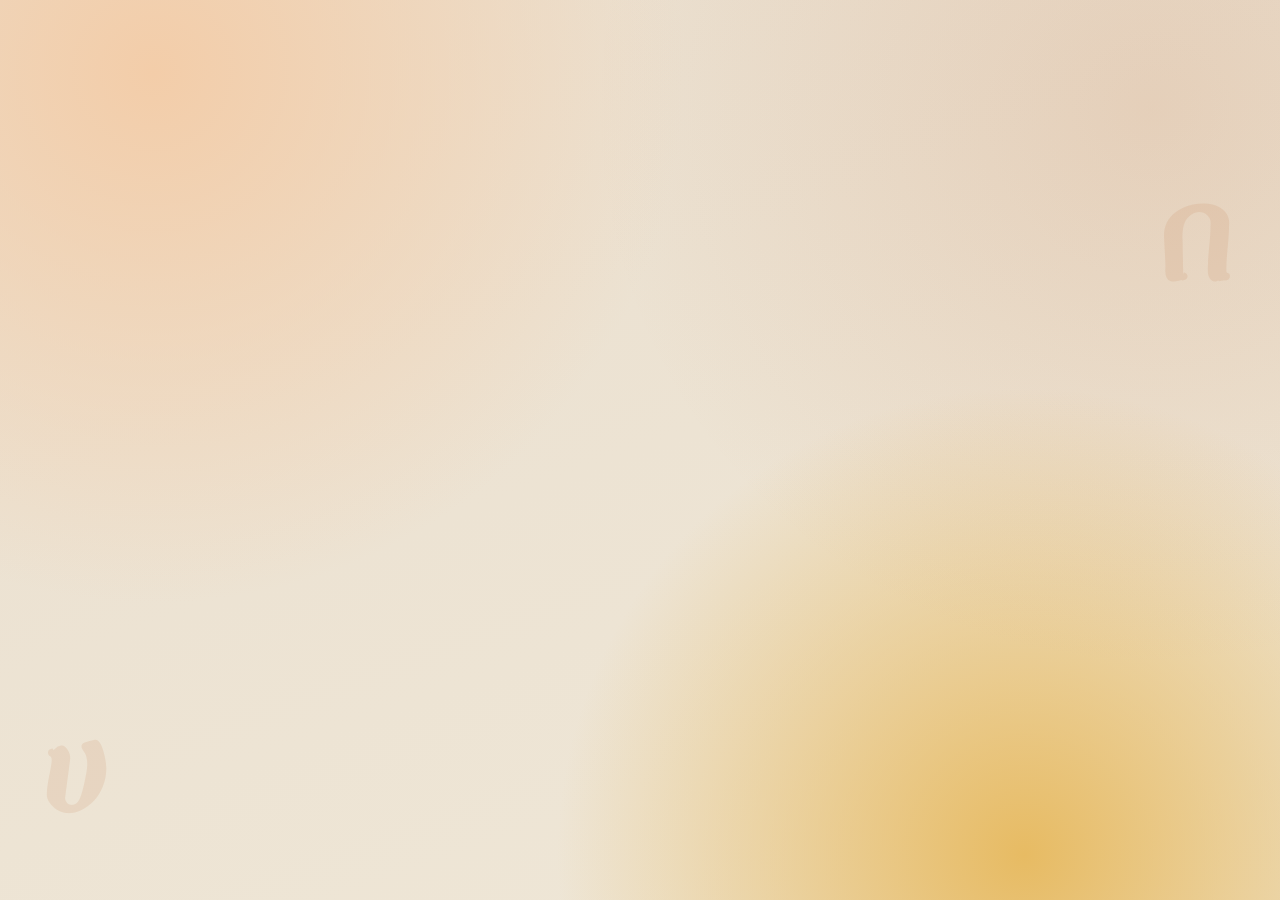
==== commit 9a06a535: "Add site login, kids restyle, and project cleanup Co-authored-by: Copilot <223556219+Copilot@users.n" ====
--- a/admin/index.html
+++ b/admin/index.html
@@ -4,7 +4,7 @@
   <meta charset='UTF-8' />
   <meta name='viewport' content='width=device-width, initial-scale=1.0' />
   <title>Fidelat Admin</title>
-  <link rel='stylesheet' href='../styles.css?v=auth-2' />
+  <link rel='stylesheet' href='../styles.css?v=auth-8' />
 </head>
 <body>
   <div class='page-shell'>
@@ -13,6 +13,6 @@
     <div class='mesh mesh-two' aria-hidden='true'></div>
     <main id='app'></main>
   </div>
-  <script type='module' src='../app.js?v=auth-2'></script>
+  <script type='module' src='../app.js?v=auth-8'></script>
 </body>
 </html>
--- a/styles.css
+++ b/styles.css
@@ -82,7 +82,6 @@
   --sage: #cf7d6a;
   --gold: #efb14c;
   --shadow: 0 24px 56px rgba(113, 37, 32, 0.18);
-  --frame-image: url('assets/theme-red.png');
   --frame-shadow-color: rgba(125, 28, 28, 0.14);
 }
 
@@ -101,7 +100,6 @@
   --sage: #a794d1;
   --gold: #f2d56f;
   --shadow: 0 24px 56px rgba(78, 55, 122, 0.18);
-  --frame-image: url('assets/theme-purple.png');
   --frame-shadow-color: rgba(88, 58, 130, 0.14);
 }
 
@@ -120,7 +118,6 @@
   --sage: #a8b1b8;
   --gold: #c7b58d;
   --shadow: 0 24px 56px rgba(53, 60, 66, 0.16);
-  --frame-image: url('assets/theme-gray.png');
   --frame-shadow-color: rgba(53, 60, 66, 0.14);
 }
 
@@ -139,7 +136,6 @@
   --sage: #84b8ea;
   --gold: #ffd35f;
   --shadow: 0 24px 56px rgba(32, 89, 163, 0.18);
-  --frame-image: url('assets/theme-blue.png');
   --frame-shadow-color: rgba(32, 89, 163, 0.15);
 }
 
@@ -158,7 +154,6 @@
   --sage: #d2a06f;
   --gold: #ffcf56;
   --shadow: 0 24px 56px rgba(145, 78, 23, 0.17);
-  --frame-image: url('assets/theme-orange.png');
   --frame-shadow-color: rgba(145, 78, 23, 0.15);
 }
 
@@ -177,7 +172,6 @@
   --sage: #87c97f;
   --gold: #f1dd63;
   --shadow: 0 24px 56px rgba(43, 112, 51, 0.17);
-  --frame-image: url('assets/theme-green.png');
   --frame-shadow-color: rgba(43, 112, 51, 0.15);
 }
 
@@ -402,8 +396,7 @@
 .secondary-btn,
 .ghost-btn,
 .chip-btn,
-.symbol-btn,
-.variant-btn {
+.symbol-btn{
   min-height: 44px;
   padding: 0 14px;
   border-radius: 16px;
@@ -418,16 +411,14 @@
 
 .menu-btn,
 .ghost-btn,
-.chip-btn,
-.variant-btn {
+.chip-btn{
   background: rgba(255, 255, 255, 0.72);
   border: 1px solid rgba(29, 41, 48, 0.08);
   color: var(--text);
 }
 
 .menu-btn.is-active,
-.chip-btn.is-active,
-.variant-btn.is-active {
+.chip-btn.is-active{
   background: var(--accent-soft);
   color: var(--accent-deep);
   border-color: var(--accent-outline);
@@ -673,12 +664,6 @@
   font-size: 1.35rem;
 }
 
-.variant-grid {
-  display: grid;
-  grid-template-columns: repeat(auto-fit, minmax(110px, 1fr));
-  gap: 10px;
-}
-
 .letter-grid,
 .explorer-grid,
 .drag-bank {
@@ -709,10 +694,6 @@
 .symbol-btn.is-correct {
   background: rgba(47, 125, 87, 0.16);
   color: var(--success);
-}
-
-.variant-btn.is-locked {
-  opacity: 0.45;
 }
 
 .challenge-celebration {
@@ -987,8 +968,7 @@
   .secondary-btn,
   .ghost-btn,
   .chip-btn,
-  .symbol-btn,
-  .variant-btn {
+  .symbol-btn{
     min-height: 42px;
   }
 }
@@ -1046,10 +1026,6 @@
   color: var(--muted);
   font-size: 0.94rem;
   line-height: 1.45;
-}
-
-.hero-english-copy {
-  margin-top: 8px;
 }
 
 /* compact-auth-modal */
@@ -1232,23 +1208,15 @@
   display: grid; justify-items: center; gap: 4px; width: 100%; min-height: 120px; padding: 8px 4px;
   border: 1px solid var(--line); border-radius: 14px; background: rgba(255,255,255,.78); color: var(--text);
 }
-.family-form-btn strong, .reading-glyphs { font-family: 'Noto Sans Ethiopic', 'Nyala', 'Abyssinica SIL', sans-serif; }
+.family-form-btn strong { font-family: 'Noto Sans Ethiopic', 'Nyala', 'Abyssinica SIL', sans-serif; }
 .family-form-btn strong { font-size: clamp(2rem, 4vw, 3.2rem); line-height: 1.35; color: var(--accent-deep); }
 .exercise-prompt { display: flex; align-items: center; flex-wrap: wrap; gap: 12px; margin: 12px 0; }
 .exercise-feedback.is-incorrect { display: inline-flex; align-items: center; gap: 6px; color: #b42318; font-weight: 700; }
 .exercise-error-icon { display: inline-grid; place-items: center; width: 1.3em; height: 1.3em; border: 2px solid currentColor; border-radius: 50%; line-height: 1; }
 .exercise-choices { display: grid; grid-template-columns: repeat(7, minmax(0, 1fr)); gap: 8px; margin: 12px 0; }
 .exercise-choice { min-width: 0; min-height: 68px; padding: 6px; font-size: clamp(1.7rem, 3vw, 2.4rem); }
-.reading-glyphs {
-  margin: 12px 0 0; padding: 14px; border-radius: 14px; background: rgba(255,255,255,.72);
-  color: var(--accent-deep); font-size: clamp(1.7rem, 3vw, 2.5rem); line-height: 1.6;
-  letter-spacing: .12em; overflow-wrap: anywhere;
-}
 .reading-practice > .activity-title:not(:first-child) { margin-top: 20px; }
 .reading-practice.is-locked { border-style: dashed; background: rgba(255,255,255,.48); }
-.reading-lock-notice { color: var(--muted); }
-.reading-lock-notice .activity-title { display: inline-block; margin: 0 8px 8px 0; padding: 6px 12px; border: 1px solid var(--line); border-radius: 12px; opacity: .58; }
-.reading-lock-notice .helper-copy { margin-top: 8px; }
 .reading-combinations {
   display: flex; flex-flow: row nowrap; align-items: stretch; gap: 10px;
   margin: 10px 0 0; padding: 10px; list-style: none; overflow-x: auto;
@@ -1304,7 +1272,7 @@
 .brand-block { gap: 3px; }
 h1 { font-size: clamp(1.65rem, 3vw, 2.4rem); line-height: 1.2; letter-spacing: -0.02em; }
 .eyebrow { width: fit-content; padding: 4px 9px; font-size: .68rem; }
-.hero-copy, .hero-english-copy { font-size: .86rem; margin-top: 2px; }
+.hero-copy { font-size: .86rem; margin-top: 2px; }
 .menu-side { gap: 8px; }
 .main-menu { display: flex; flex-wrap: wrap; overflow: visible; gap: 6px; }
 .menu-btn { display: inline-flex; align-items: center; justify-content: center; text-decoration: none; min-height: 44px; flex: 1 0 auto; font-size: .95rem; border-radius: 12px; }
@@ -1398,8 +1366,7 @@
   font-weight: 100 900;
   font-display: swap;
 }
-body:not([data-view='home']):not([data-view='admin']) .hero-copy,
-body:not([data-view='home']):not([data-view='admin']) .hero-english-copy { display: none; }
+body:not([data-view='home']):not([data-view='admin']) .hero-copy { display: none; }
 body:not([data-view='home']):not([data-view='admin']) h1 { font-size: clamp(1.2rem, 2vw, 1.65rem); }
 @media (max-width: 600px) {
   .main-menu { display: grid; grid-template-columns: repeat(5, minmax(0, 1fr)); gap: 4px; }
@@ -1416,7 +1383,7 @@
 .theme-inline-label { color: var(--text); }
 
 /* Deep practice links and a compact, activity-first layout. */
-.appearance, .practice-instructions, .practice-progress, .set-directory, .variant-directory { font-size: .88rem; }
+.appearance, .practice-instructions, .practice-progress, .set-directory { font-size: .88rem; }
 summary { cursor: pointer; padding: 8px 4px; min-height: 40px; font-weight: 700; }
 summary:focus-visible { outline: 3px solid #2156a0; outline-offset: 2px; }
 .practice-instructions[open] p { margin: 6px 0; }
@@ -1439,7 +1406,7 @@
   .panel-card { padding: 8px; }
   .panel-card:has(> .explorer-grid), .panel-card:has(> .drag-bank), .panel-card:has(> .letter-grid) { display: flex; flex-direction: column; gap: 6px; }
   .panel-card > .explorer-grid, .panel-card > .letter-grid { order: 0; }
-  .panel-card > .selector-row, .panel-card > .practice-progress, .panel-card > .symbol-display, .panel-card > .symbol-caption, .panel-card > .variant-directory { order: 2; }
+  .panel-card > .selector-row, .panel-card > .practice-progress, .panel-card > .symbol-display, .panel-card > .symbol-caption { order: 2; }
   .panel-card > .selector-row { margin: 0; }
   .panel-card > .symbol-display { min-height: 80px; font-size: 4rem; margin: 0; }
   .panel-card > .symbol-display.is-placeholder { min-height: 40px; font-size: 1.4rem; }
@@ -1501,3 +1468,120 @@
 .site-gate-error { color: #c0392b; font-weight: 700; }
 @media (prefers-reduced-motion: reduce) { .site-gate-letters span { animation: none; } }
 .site-logout { position: fixed; right: 10px; bottom: 10px; z-index: 50; }
+
+/* ---- Playful look for young learners (follows the chosen colour theme) ---- */
+body {
+  font-family: 'Nunito', 'Baloo 2', 'Segoe UI', 'Noto Sans Ethiopic', system-ui, sans-serif;
+  background:
+    radial-gradient(circle at 12% 8%, var(--warm) 0, transparent 38%),
+    radial-gradient(circle at 90% 12%, var(--accent-soft) 0, transparent 40%),
+    radial-gradient(circle at 80% 95%, var(--gold) 0, transparent 35%),
+    linear-gradient(160deg, var(--bg-start) 0%, var(--bg-end) 100%);
+  background-attachment: fixed;
+}
+body::before, body::after {
+  display: block; position: fixed; z-index: 0; pointer-events: none;
+  font-size: clamp(4rem, 10vw, 8rem); font-weight: 800; color: var(--accent); opacity: .12;
+  animation: kid-float 7s ease-in-out infinite;
+}
+body::before { content: 'ሀ' / ''; left: 3%; bottom: 6%; }
+body::after { content: 'በ' / ''; right: 4%; top: 18%; animation-delay: -3s; }
+@keyframes kid-float { 0%, 100% { transform: translateY(0) rotate(-5deg); } 50% { transform: translateY(-16px) rotate(5deg); } }
+
+.app-frame {
+  padding: clamp(10px, 2vw, 22px); border-radius: 32px; background: var(--surface-strong);
+  background-image: none; border: 5px solid var(--accent-bright);
+  box-shadow: 0 10px 0 var(--accent), 0 24px 40px var(--frame-shadow-color);
+}
+.app-frame::before { display: none; }
+
+.card, .panel-card, .family-sidebar {
+  background: #fffdf7; border: 3px solid var(--accent-outline); border-radius: 24px;
+  box-shadow: 0 6px 0 var(--accent-outline);
+}
+h1, h2, h3, .lesson-section-title { color: var(--accent-deep); }
+h1 { letter-spacing: 0; }
+.eyebrow { background: var(--gold); color: #3b2a00; border-radius: 999px; font-weight: 800; }
+
+button, select, input, textarea { font-family: inherit; }
+.menu-btn, .primary-btn, .secondary-btn, .ghost-btn, .chip-btn, .symbol-btn{
+  min-height: 48px; padding: 0 20px; border-radius: 999px; font-weight: 800; font-size: 1.05rem;
+}
+.menu-btn, .ghost-btn, .chip-btn{
+  background: #fff; border: 3px solid var(--accent-outline); color: var(--accent-deep);
+  box-shadow: 0 4px 0 var(--accent-outline);
+}
+.menu-btn.is-active, .chip-btn.is-active{
+  background: var(--accent); border-color: var(--accent-deep); color: #fff; box-shadow: 0 4px 0 var(--accent-deep);
+}
+.primary-btn {
+  background: var(--accent); color: #fff; border: 0; box-shadow: 0 6px 0 var(--accent-deep);
+}
+.secondary-btn { background: var(--accent-deep); box-shadow: 0 6px 0 rgba(0, 0, 0, .3); }
+.menu-btn:hover, .primary-btn:hover, .ghost-btn:hover, .chip-btn:hover { transform: translateY(-2px); }
+.menu-btn:active, .primary-btn:active, .ghost-btn:active, .chip-btn:active{
+  transform: translateY(3px); box-shadow: 0 1px 0 var(--accent-deep);
+}
+
+select, input:not([type='checkbox']):not([type='radio']), textarea {
+  border: 3px solid var(--accent-outline); border-radius: 16px; background: #fff; font-size: 1.1rem;
+}
+select:focus, input:focus, textarea:focus {
+  outline: none; border-color: var(--accent); box-shadow: 0 0 0 4px var(--accent-soft);
+}
+
+.family-form-btn {
+  border: 3px solid var(--accent-outline); border-radius: 22px; background: #fff; box-shadow: 0 5px 0 var(--accent-outline);
+  transition: transform .15s ease, box-shadow .15s ease;
+}
+.family-form-btn:nth-child(7n+1) strong { color: #e0543c; }
+.family-form-btn:nth-child(7n+2) strong { color: #f09a1a; }
+.family-form-btn:nth-child(7n+3) strong { color: #2f9e57; }
+.family-form-btn:nth-child(7n+4) strong { color: #2f7dd1; }
+.family-form-btn:nth-child(7n+5) strong { color: #b24fc7; }
+.family-form-btn:nth-child(7n+6) strong { color: #e0549b; }
+.family-form-btn:nth-child(7n+7) strong { color: #1a9aa0; }
+.family-form-btn:hover { transform: translateY(-4px) rotate(-1.5deg); box-shadow: 0 9px 0 var(--accent-outline); }
+.family-form-btn:active { transform: translateY(2px); box-shadow: 0 2px 0 var(--accent-outline); }
+.exercise-choice { border-radius: 22px; }
+ .reading-combination-card, .reading-paragraph, .advanced-reading-word {
+  border: 3px solid var(--accent-outline); border-radius: 20px; background: #fff;
+}
+.lesson-navigation .primary-btn, .lesson-navigation button {
+  min-width: 120px; border-radius: 999px; font-weight: 800; font-size: 1.1rem; padding: 12px 22px;
+  background: var(--accent); color: #fff; box-shadow: 0 6px 0 var(--accent-deep);
+}
+.lesson-navigation button:disabled { background: #b9b9b9; box-shadow: 0 6px 0 #8f8f8f; }
+.lesson-navigation .helper-copy, .lesson-status {
+  padding: 6px 16px; border-radius: 999px; background: var(--gold); color: #3b2a00; font-weight: 800;
+}
+.site-logout {
+  padding: 10px 18px; border-radius: 999px; border: 3px solid var(--accent-outline); background: #fff;
+  color: var(--accent-deep); font-weight: 800; box-shadow: 0 4px 0 var(--accent-outline);
+}
+@media (prefers-reduced-motion: reduce) { body::before, body::after { animation: none; } }
+
+/* Title banner on top, menu below; colour picker and reset live at the page bottom. */
+.top-shell { grid-template-columns: 1fr !important; gap: 12px; text-align: center; }
+.brand-block { align-items: center; justify-items: center; }
+.brand-block .eyebrow { margin: 0 auto; }
+.brand-block h1 { font-size: clamp(1.5rem, 4vw, 2.4rem); }
+.menu-side .main-menu { justify-content: center; }
+.menu-btn { flex: 0 1 auto; }
+body:not([data-view='home']):not([data-view='admin']) .brand-block { display: grid !important; }
+.page-tools { margin-top: 14px; padding-top: 14px; border-top: 3px dashed var(--accent-outline); justify-content: center; align-items: center; }
+.page-tools .appearance { flex: 0 1 auto; }
+
+/* Footer controls styled like the other pill buttons. */
+.page-tools { gap: 16px; flex-wrap: wrap; }
+.page-tools .theme-panel { padding: 0; border: 0; background: none; box-shadow: none; }
+.page-tools .theme-inline {
+  display: inline-flex; align-items: center; gap: 10px; min-height: 48px; padding: 0 8px 0 18px;
+  background: #fff; border: 3px solid var(--accent-outline); border-radius: 999px; box-shadow: 0 4px 0 var(--accent-outline);
+}
+.page-tools .theme-inline-label { color: var(--accent-deep); font-weight: 800; font-size: 1.05rem; white-space: nowrap; }
+.page-tools .theme-select {
+  min-height: 36px; margin: 0; padding: 0 12px; border: 0; border-radius: 999px; font-weight: 800; font-size: 1rem;
+  background: var(--accent-soft); cursor: pointer; width: auto;
+}
+.page-tools .reset-progress-btn { min-height: 48px; }
